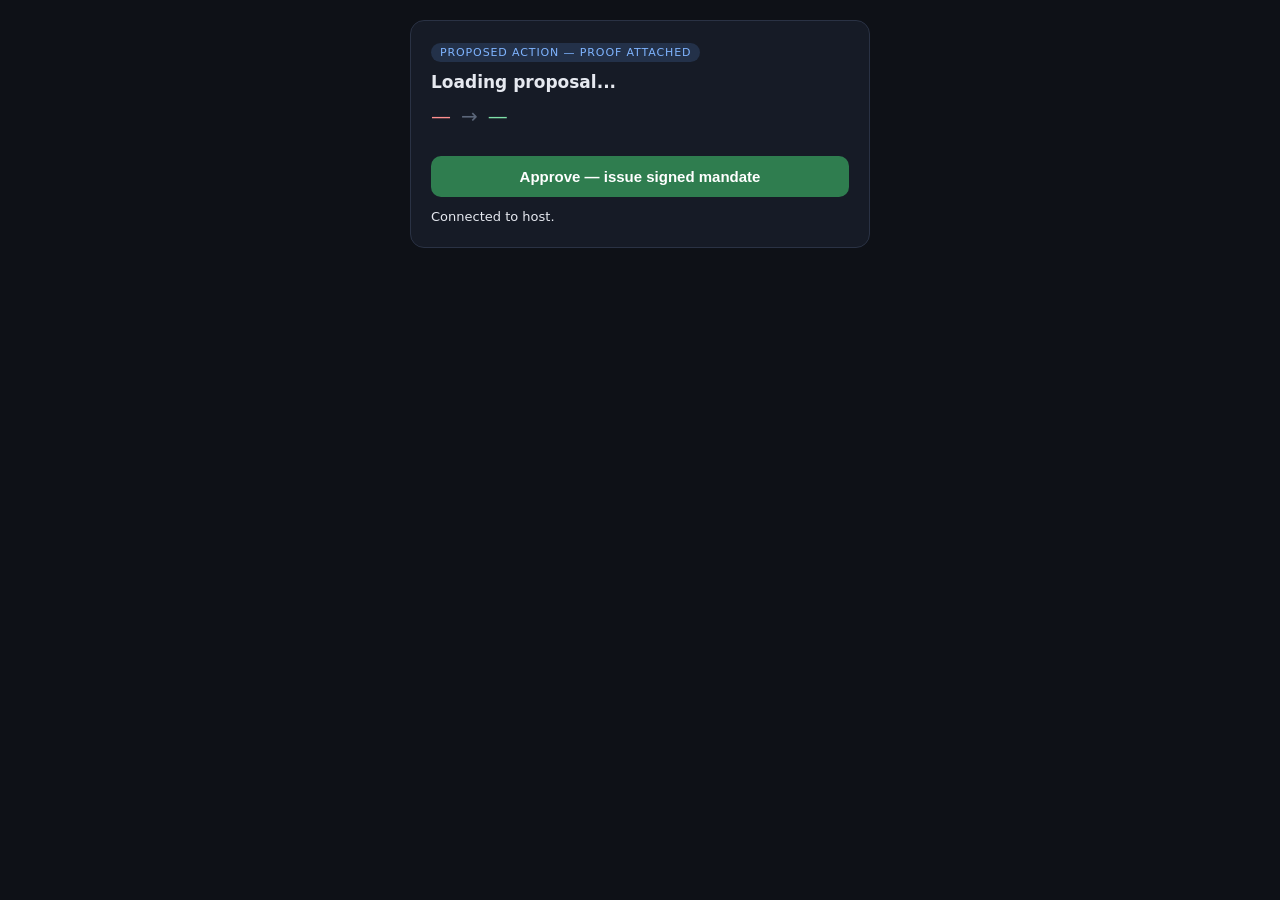
==== web/mcp-apps/approval-card.html @ 9bbb2af2 "SpendPilot v0.3.0 - agentic spending copilot with mandate-gated execution - MCP server over Streamab" ====
<!DOCTYPE html>
<!--
  SpendPilot approval card — an MCP App (SEP-1865, "text/html;profile=mcp-app").

  Served by the MCP server as resource ui://spendpilot/approval-card and
  linked from the propose_action tool via _meta.ui.resourceUri. Hosts that
  implement MCP Apps (Claude, ChatGPT, Goose, VS Code) render this in a
  sandboxed iframe and bridge tool calls over postMessage JSON-RPC.

  The page degrades gracefully: with no host answering the ui/initialize
  handshake within 1.5s it shows a static preview instead of hanging.
-->
<html lang="en">
<head>
<meta charset="utf-8">
<meta name="viewport" content="width=device-width, initial-scale=1">
<title>SpendPilot — Approval Card</title>
<style>
  :root { color-scheme: dark; }
  * { box-sizing: border-box; margin: 0; }
  body {
    font-family: "Segoe UI", system-ui, sans-serif;
    background: #0e1117; color: #e6e9f0; padding: 20px;
  }
  .card { max-width: 460px; margin: 0 auto; background: #161b26;
          border: 1px solid #2a3244; border-radius: 14px; padding: 20px; }
  .badge { display: inline-block; font-size: 11px; letter-spacing: .08em;
           text-transform: uppercase; padding: 3px 9px; border-radius: 999px;
           background: #233149; color: #7fb4ff; margin-bottom: 10px; }
  h1 { font-size: 17px; margin-bottom: 12px; }
  .flow { display: flex; align-items: center; gap: 10px; font-size: 20px;
          margin: 10px 0; }
  .before { color: #ff8f8f; } .after { color: #7fe0a8; }
  .arrow { color: #5b6679; }
  ul { margin: 10px 0 14px 18px; font-size: 13px; color: #aeb6c6; }
  li { margin: 4px 0; }
  .meta { font-size: 12px; color: #7d8698; margin-top: 10px; }
  button {
    width: 100%; padding: 12px; font-size: 15px; font-weight: 600;
    border: 0; border-radius: 10px; cursor: pointer; margin-top: 14px;
    background: #2f7d4f; color: #fff;
  }
  button:hover { background: #37925d; }
  button:disabled { background: #2a3244; color: #7d8698; cursor: default; }
  #status { font-size: 13px; margin-top: 12px; min-height: 18px; }
  #status.ok { color: #7fe0a8; } #status.err { color: #ff8f8f; }
  .mandate { font-family: ui-monospace, monospace; font-size: 12px;
             background: #0b0e14; border-radius: 8px; padding: 10px;
             margin-top: 10px; word-break: break-all; display: none; }
</style>
</head>
<body>
<div class="card">
  <span class="badge">proposed action — proof attached</span>
  <h1 id="title">Loading proposal...</h1>
  <div class="flow">
    <span class="before" id="before">—</span>
    <span class="arrow">→</span>
    <span class="after" id="after">—</span>
  </div>
  <ul id="proof"></ul>
  <p class="meta" id="scope"></p>
  <button id="approve">Approve — issue signed mandate</button>
  <div class="mandate" id="mandate"></div>
  <p id="status"></p>
</div>

<script>
(function () {
  "use strict";

  var msgId = 0;
  var pending = {};
  var proposal = null;
  var bridged = false;

  function rpc(method, params) {
    return new Promise(function (resolve, reject) {
      var id = "app-" + (++msgId);
      pending[id] = { resolve: resolve, reject: reject };
      window.parent.postMessage({ jsonrpc: "2.0", id: id, method: method, params: params }, "*");
      setTimeout(function () {
        if (pending[id]) { delete pending[id]; reject(new Error("host timeout")); }
      }, 5000);
    });
  }

  window.addEventListener("message", function (ev) {
    var m = ev.data;
    if (!m || m.jsonrpc !== "2.0") return;
    if (m.id && pending[m.id]) {
      var p = pending[m.id]; delete pending[m.id];
      if (m.error) p.reject(new Error(m.error.message || "host error"));
      else p.resolve(m.result);
      return;
    }
    // Host pushes the calling tool's arguments once the iframe is ready.
    if (m.method === "ui/notifications/tool-input" && m.params && m.params.arguments) {
      render(m.params.arguments);
    }
  });

  function money(v) { return "$" + Number(v).toFixed(2); }

  function render(args) {
    proposal = args.proposal || args;
    if (!proposal) return;
    document.getElementById("title").textContent = proposal.title || "Proposed action";
    var snap = proposal.proof_snapshot || {};
    if (snap.monthly_before !== undefined) {
      document.getElementById("before").textContent = money(snap.monthly_before) + "/mo";
      document.getElementById("after").textContent = money(snap.monthly_after) + "/mo";
    }
    var proof = (proposal.proof && proposal.proof.proof_steps) || [];
    document.getElementById("proof").innerHTML = proof.map(function (s) {
      var li = document.createElement("li"); li.textContent = s; return li.outerHTML;
    }).join("");
    document.getElementById("scope").textContent =
      "Scope on approval: " + (proposal.operation || "") +
      " — single use, cap " + money(snap.monthly_before || 0) + "/mo, expires 15 min after approval.";
  }

  document.getElementById("approve").addEventListener("click", function () {
    var btn = this;
    var status = document.getElementById("status");
    if (!bridged) {
      status.className = "err";
      status.textContent = "Preview mode — open through an MCP Apps host to approve.";
      return;
    }
    btn.disabled = true;
    status.className = "";
    status.textContent = "Requesting mandate...";
    rpc("tools/call", {
      name: "approve_action",
      arguments: { proposal_id: proposal.proposal_id, approver: "human (via MCP App)" }
    }).then(function (result) {
      var data = result;
      if (result && result.structuredContent) data = result.structuredContent;
      if (result && result.content && result.content[0] && result.content[0].text) {
        try { data = JSON.parse(result.content[0].text); } catch (e) { /* keep */ }
      }
      if (data && data.mandate_id) {
        status.className = "ok";
        status.textContent = "Mandate issued — say 'execute' to run it. Expires " + data.expires_at + ".";
        var box = document.getElementById("mandate");
        box.style.display = "block";
        box.textContent = "mandate " + data.mandate_id + " · sig " +
          String(data.signature).slice(0, 16) + "... · scope " + JSON.stringify(data.scope);
      } else {
        status.className = "err";
        status.textContent = (data && data.error) || "Approval refused — see decision ledger.";
        btn.disabled = false;
      }
    }).catch(function (e) {
      status.className = "err";
      status.textContent = "Bridge error: " + e.message;
      btn.disabled = false;
    });
  });

  // MCP Apps handshake. No answer within 1.5s -> standalone preview mode.
  rpc("ui/initialize", {
    appCapabilities: {}, protocolVersion: "2025-11-25",
    appInfo: { name: "spendpilot-approval-card", version: "0.3.0" }
  }).then(function () {
    bridged = true;
    document.getElementById("status").textContent = "Connected to host.";
  }).catch(function () {
    document.getElementById("title").textContent = "Approval card (preview)";
    document.getElementById("status").textContent =
      "No MCP host detected — static preview. Tool input arrives via ui/notifications/tool-input.";
  });
})();
</script>
</body>
</html>
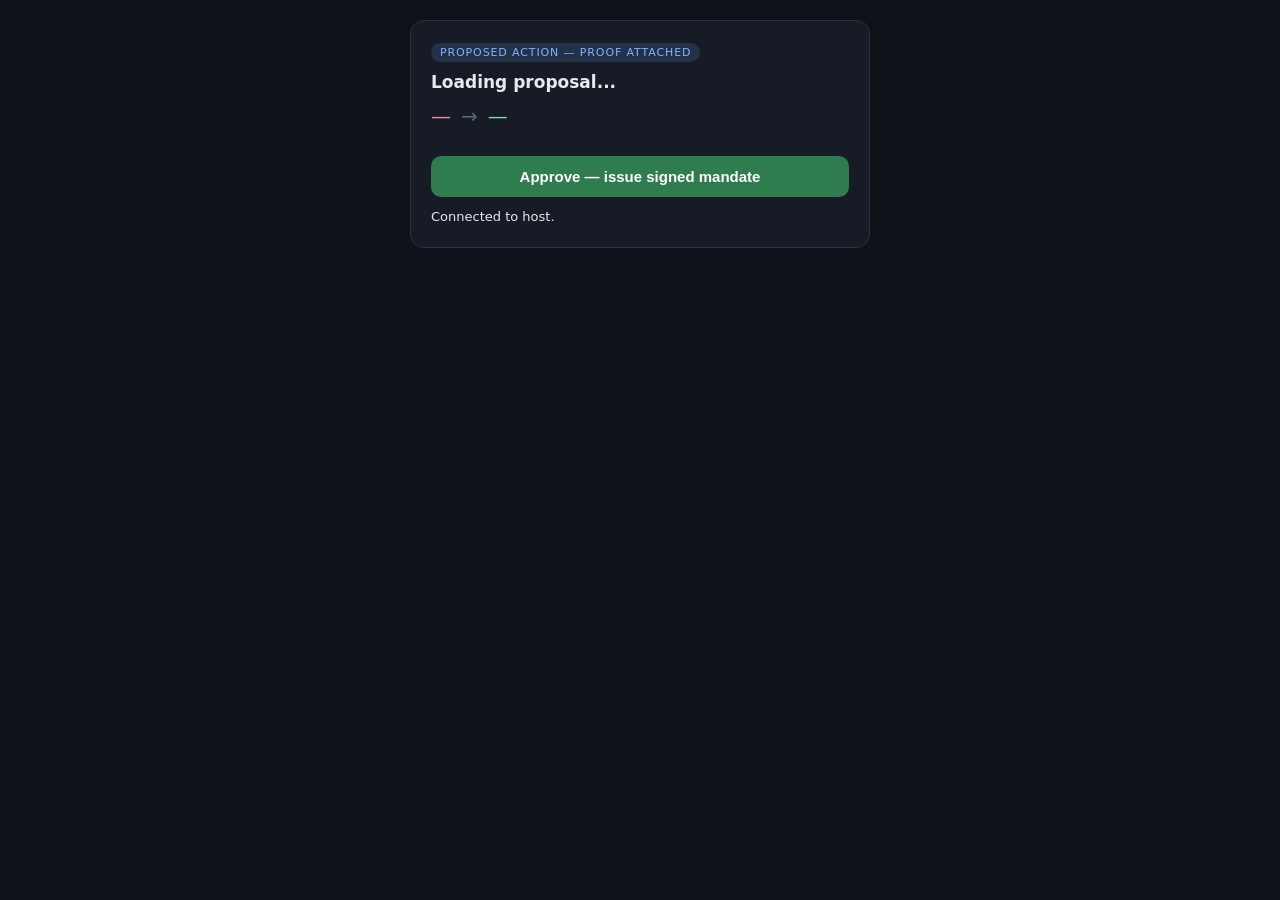
==== commit b9297fa9: "fix: complete the rename sweep - probe assertion, evidence refresh, residual copy Second rename pass" ====
--- a/web/mcp-apps/approval-card.html
+++ b/web/mcp-apps/approval-card.html
@@ -1,8 +1,8 @@
 <!DOCTYPE html>
 <!--
-  SpendPilot approval card — an MCP App (SEP-1865, "text/html;profile=mcp-app").
+  SpendLatch approval card — an MCP App (SEP-1865, "text/html;profile=mcp-app").
 
-  Served by the MCP server as resource ui://spendpilot/approval-card and
+  Served by the MCP server as resource ui://spendlatch/approval-card and
   linked from the propose_action tool via _meta.ui.resourceUri. Hosts that
   implement MCP Apps (Claude, ChatGPT, Goose, VS Code) render this in a
   sandboxed iframe and bridge tool calls over postMessage JSON-RPC.
@@ -14,7 +14,7 @@
 <head>
 <meta charset="utf-8">
 <meta name="viewport" content="width=device-width, initial-scale=1">
-<title>SpendPilot — Approval Card</title>
+<title>SpendLatch — Approval Card</title>
 <style>
   :root { color-scheme: dark; }
   * { box-sizing: border-box; margin: 0; }
@@ -162,7 +162,7 @@
   // MCP Apps handshake. No answer within 1.5s -> standalone preview mode.
   rpc("ui/initialize", {
     appCapabilities: {}, protocolVersion: "2025-11-25",
-    appInfo: { name: "spendpilot-approval-card", version: "0.3.0" }
+    appInfo: { name: "spendlatch-approval-card", version: "0.3.0" }
   }).then(function () {
     bridged = true;
     document.getElementById("status").textContent = "Connected to host.";
